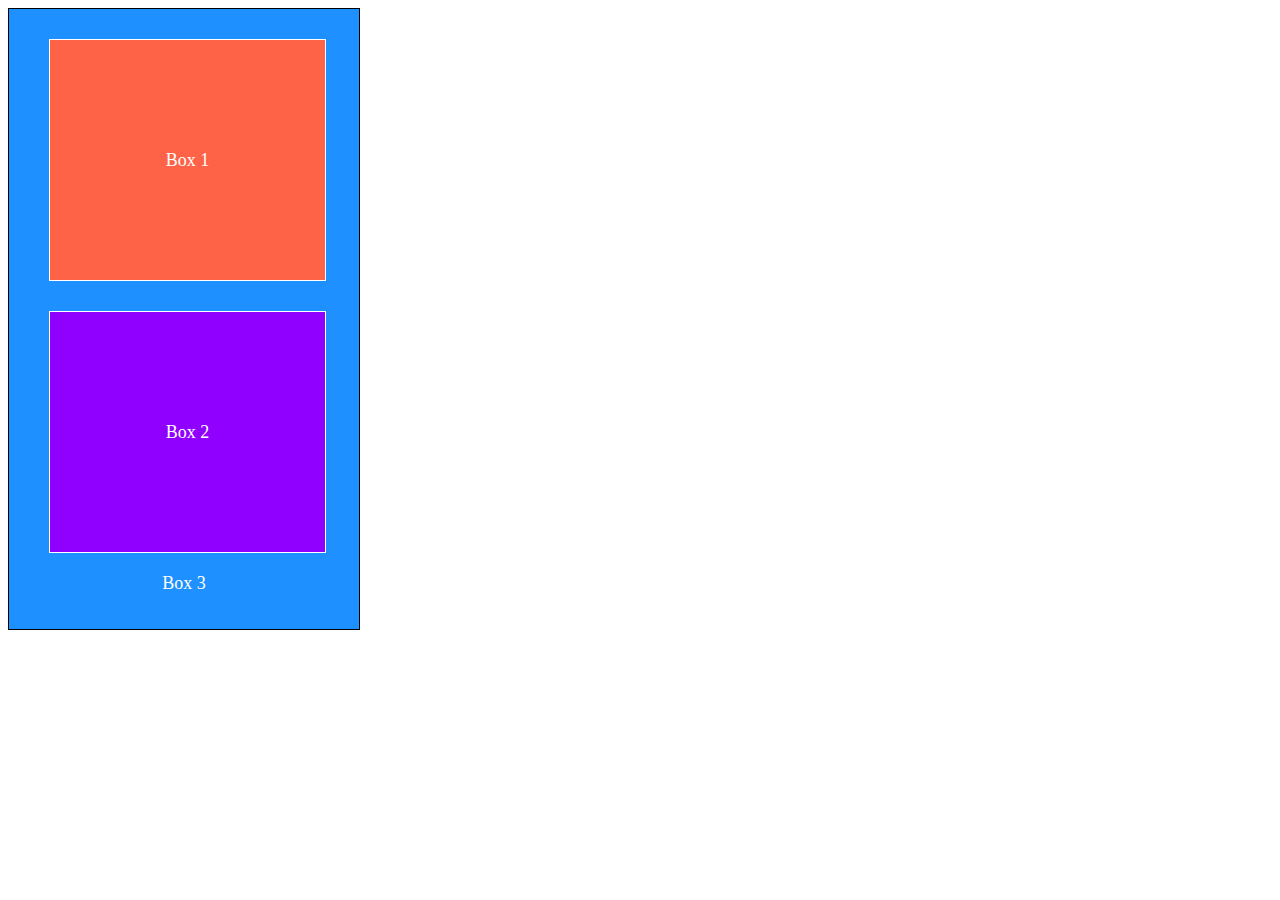
==== 0x01-intro_to_css_and_html/index.html @ 1842f32e "Add Assignment two" ====
<!DOCTYPE html>
<html lang="en">
<head>
    <meta charset="UTF-8">
    <meta http-equiv="X-UA-Compatible" content="IE=edge">
    <meta name="viewport" content="width=device-width, initial-scale=1.0">
    <title> Assignment 2 </title>
    <link rel="stylesheet" href="styles.css">
</head>
<body>
    <div class="boxThree">
       
        <div class=" box boxOne"> 
        <p> Box 1</p>
            
        </div>
        <div class=" box boxTwo"> 
        <P> Box 2</P>

        </div>
        <p>Box 3</p>
    </div>
    
</body>
</html>
---- 0x01-intro_to_css_and_html/styles.css ----
.box{
    display: flex;
    align-items: center;
    justify-content: center;
}
.boxThree{
    width: 350px;
    height:620px;
    background: dodgerblue;
    border: 1px solid #000000;
    margin: 0px 0px 0px 0px;
    text-align: center;
    color: white;
    font-size: large;
    
}
.boxOne{
    width: 275px;
    height:240px;
    background: tomato;
    border: 1px solid #ffffff;
    margin: 30px 0px 20px 40px;
}
.boxTwo{
    width: 275px;
    height:240px;
    background: #8F00FF;
    border: 1px solid #ffffff;
    margin: 30px 0px 20px 40px;

}
.book{
    display: flex;
    flex-wrap: wrap;
    max-width: 1024px;
    margin: 0px 20px 0px 20px;

}
.book > div{
    background-color: grey;
    width: 1000px;
    margin: 10px;
    text-align: center;
    line-height: 75px;
}
@media only screen and (min-width: 540px) {
  
    .book > div {width: 100px;}
}
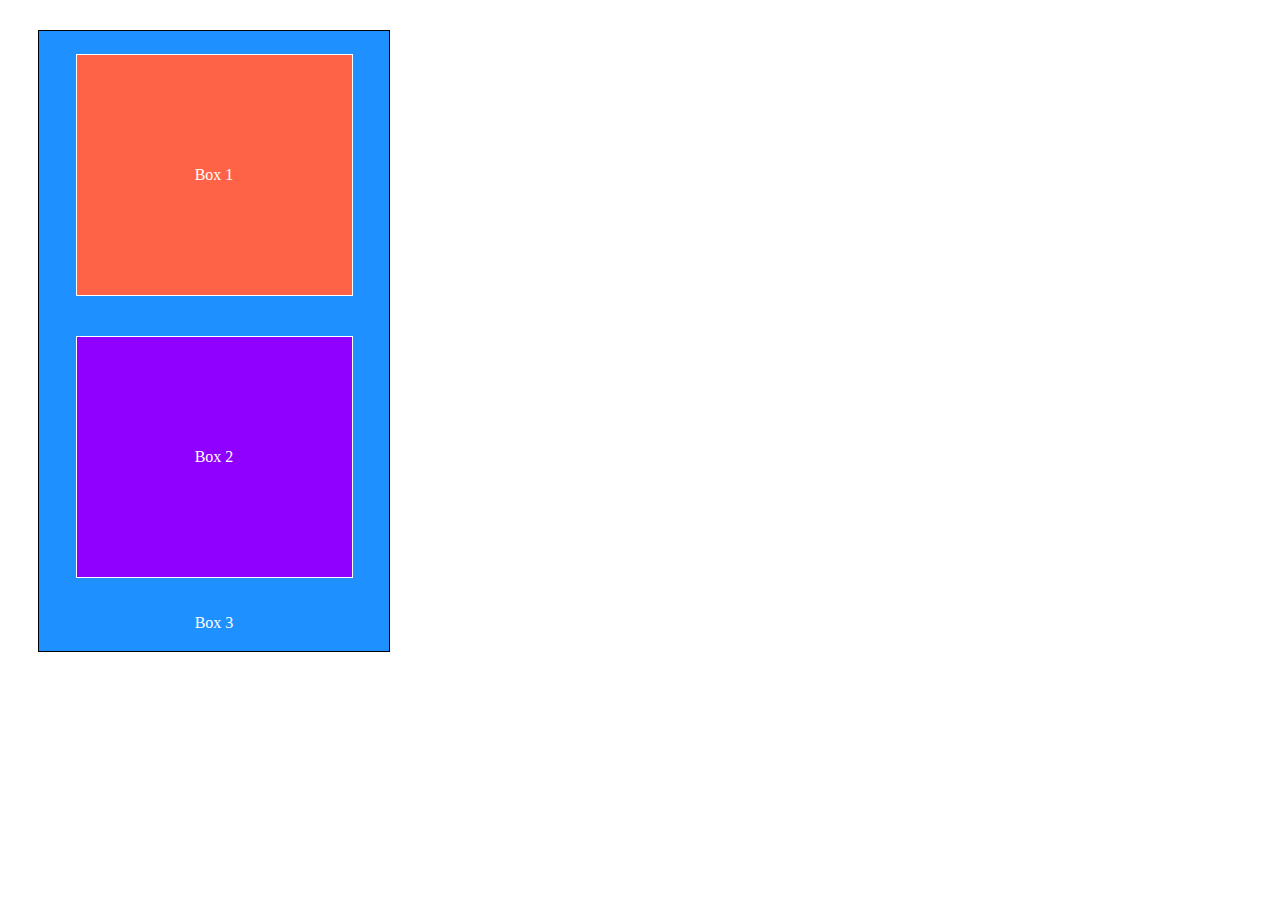
==== commit d1df30ee: "Add assignment 2" ====
--- a/0x01-intro_to_css_and_html/index.html
+++ b/0x01-intro_to_css_and_html/index.html
@@ -1,25 +1,19 @@
 <!DOCTYPE html>
 <html lang="en">
 <head>
-    <meta charset="UTF-8">
-    <meta http-equiv="X-UA-Compatible" content="IE=edge">
-    <meta name="viewport" content="width=device-width, initial-scale=1.0">
-    <title> Assignment 2 </title>
-    <link rel="stylesheet" href="styles.css">
+    
+    <title>Colored Boxes</title>
+    <link  rel="stylesheet" href="styles.css">
 </head>
 <body>
     <div class="boxThree">
-       
-        <div class=" box boxOne"> 
-        <p> Box 1</p>
-            
+        <div class="box boxOne">
+            <p>Box 1</p>
         </div>
-        <div class=" box boxTwo"> 
-        <P> Box 2</P>
-
+        <div class="box boxTwo">
+            <p>Box 2</p>
         </div>
-        <p>Box 3</p>
+        <p>Box 3 </p>
     </div>
-    
 </body>
-</html>+</html>
--- a/0x01-intro_to_css_and_html/styles.css
+++ b/0x01-intro_to_css_and_html/styles.css
@@ -1,51 +1,69 @@
-.box{
+.boxThree {
     display: flex;
     align-items: center;
     justify-content: center;
+    flex-flow: column;
+    width: 350px;
+    height: 620px;
+    background-color: dodgerblue;
+    border: 1px solid #000000;
+    margin: 30px;
 }
-.boxThree{
-    width: 350px;
-    height:620px;
-    background: dodgerblue;
-    border: 1px solid #000000;
-    margin: 0px 0px 0px 0px;
-    text-align: center;
+
+p{
     color: white;
-    font-size: large;
-    
 }
-.boxOne{
+
+.box {
+    display: flex;
+    align-items: center;
+    justify-content: center;
+    color: white;
+}
+
+.boxOne {
     width: 275px;
-    height:240px;
-    background: tomato;
+    height: 240px;
+    background-color: tomato;
     border: 1px solid #ffffff;
-    margin: 30px 0px 20px 40px;
+    margin: 20px;
 }
-.boxTwo{
+
+.boxTwo {
     width: 275px;
-    height:240px;
-    background: #8F00FF;
+    height: 240px;
+    background-color: #8F00FF;
     border: 1px solid #ffffff;
-    margin: 30px 0px 20px 40px;
+    margin: 20px;
+}
+
+  .boxes {
+    height: 150px;
+    background-color: #504f4f;
+    margin-bottom: 20px;
+  }
+  
+  /*Mobile View*/
+ @media (min-width: 360px) and (max-width: 640px) {
+    .boxes {
+        width: calc(100% - 20px);
+    }
+    .outerBox{
+        flex-direction: row;
+    }
 
 }
-.book{
-    display: flex;
-    flex-wrap: wrap;
-    max-width: 1024px;
-    margin: 0px 20px 0px 20px;
+    /*Desktop View*/
+  @media screen and (min-width: 1024px) {
+    .boxes {
+      width: calc(25% - 20px);
+    }
+    .outerBox {
+        display: flex;
+        flex-wrap: wrap;
+        justify-content: space-between;
+        margin: 0 auto;
+      }
+  }
 
-}
-.book > div{
-    background-color: grey;
-    width: 1000px;
-    margin: 10px;
-    text-align: center;
-    line-height: 75px;
-}
-@media only screen and (min-width: 540px) {
-  
-    .book > div {width: 100px;}
-}
-    
-
+     
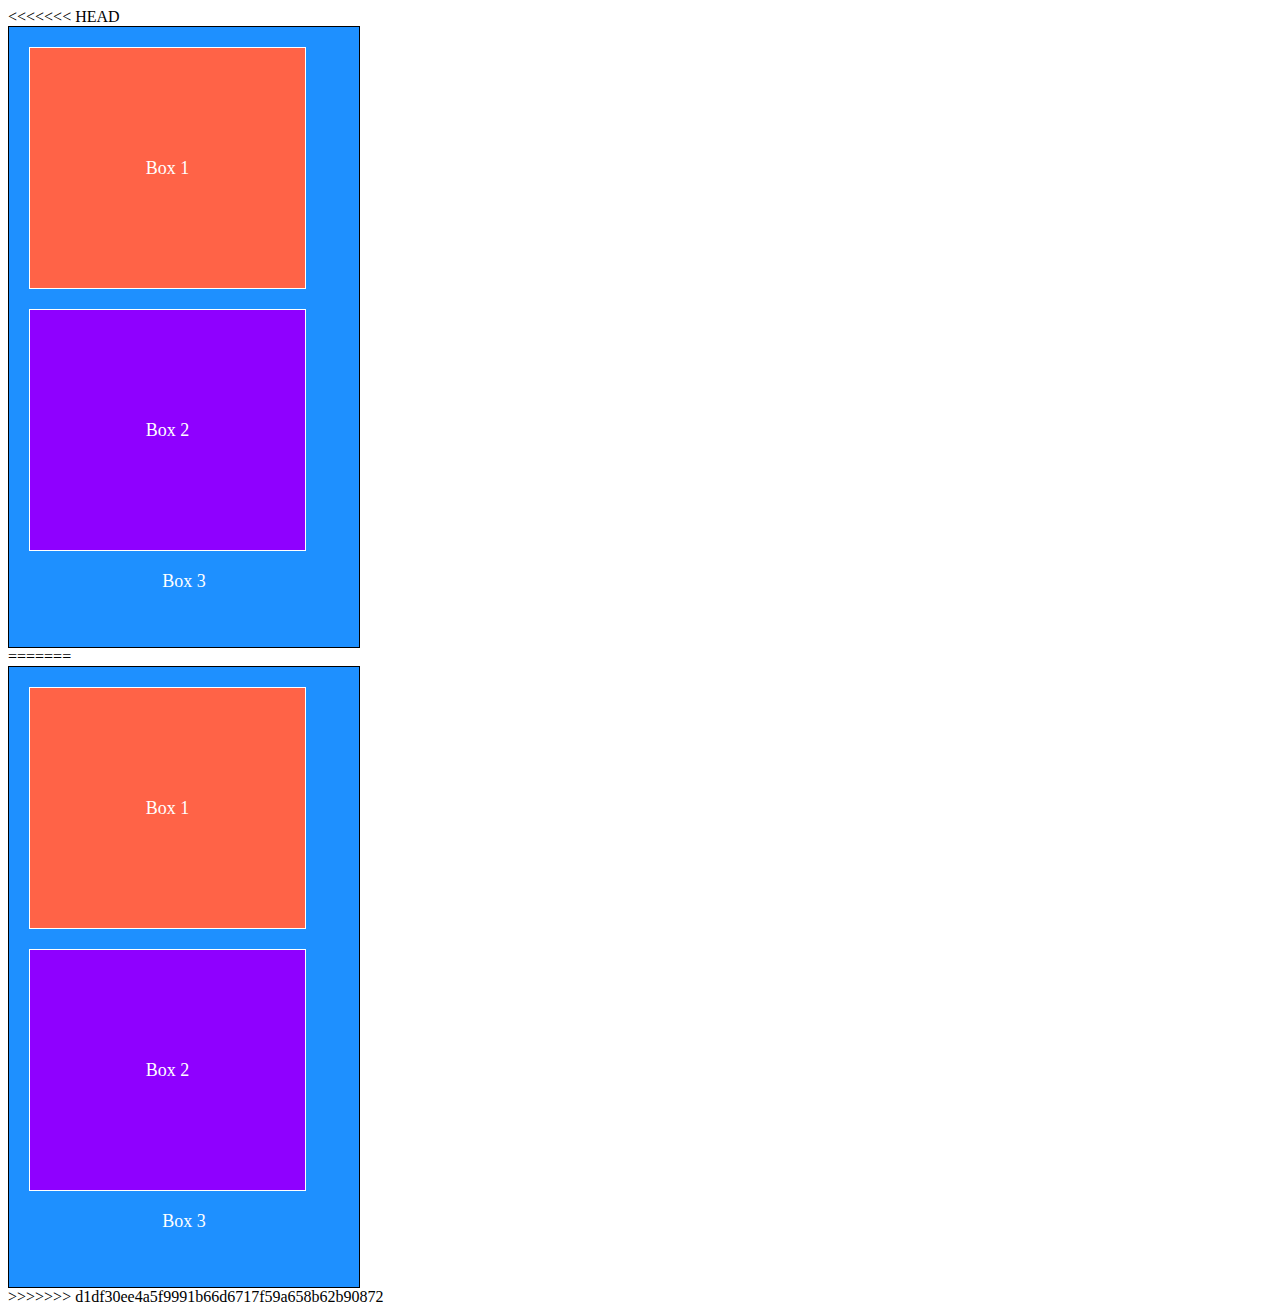
==== commit 6ec87638: "Merge branch 'main' of https://github.com/Milligosh/Enyata-academy-2023" ====
--- a/0x01-intro_to_css_and_html/index.html
+++ b/0x01-intro_to_css_and_html/index.html
@@ -1,6 +1,30 @@
 <!DOCTYPE html>
 <html lang="en">
 <head>
+<<<<<<< HEAD
+    <meta charset="UTF-8">
+    <meta http-equiv="X-UA-Compatible" content="IE=edge">
+    <meta name="viewport" content="width=device-width, initial-scale=1.0">
+    <title> Assignment 2 </title>
+    <link rel="stylesheet" href="styles.css">
+</head>
+<body>
+    <div class="boxThree">
+       
+        <div class=" box boxOne"> 
+        <p> Box 1</p>
+            
+        </div>
+        <div class=" box boxTwo"> 
+        <P> Box 2</P>
+
+        </div>
+        <p>Box 3</p>
+    </div>
+    
+</body>
+</html>
+=======
     
     <title>Colored Boxes</title>
     <link  rel="stylesheet" href="styles.css">
@@ -17,3 +41,4 @@
     </div>
 </body>
 </html>
+>>>>>>> d1df30ee4a5f9991b66d6717f59a658b62b90872
--- a/0x01-intro_to_css_and_html/styles.css
+++ b/0x01-intro_to_css_and_html/styles.css
@@ -1,3 +1,56 @@
+<<<<<<< HEAD
+.box{
+    display: flex;
+    align-items: center;
+    justify-content: center;
+}
+.boxThree{
+    width: 350px;
+    height:620px;
+    background: dodgerblue;
+    border: 1px solid #000000;
+    margin: 0px 0px 0px 0px;
+    text-align: center;
+    color: white;
+    font-size: large;
+    
+}
+.boxOne{
+    width: 275px;
+    height:240px;
+    background: tomato;
+    border: 1px solid #ffffff;
+    margin: 30px 0px 20px 40px;
+}
+.boxTwo{
+    width: 275px;
+    height:240px;
+    background: #8F00FF;
+    border: 1px solid #ffffff;
+    margin: 30px 0px 20px 40px;
+
+}
+.book{
+    display: flex;
+    flex-wrap: wrap;
+    max-width: 1024px;
+    margin: 0px 20px 0px 20px;
+
+}
+.book > div{
+    background-color: grey;
+    width: 1000px;
+    margin: 10px;
+    text-align: center;
+    line-height: 75px;
+}
+@media only screen and (min-width: 540px) {
+  
+    .book > div {width: 100px;}
+}
+    
+
+=======
 .boxThree {
     display: flex;
     align-items: center;
@@ -67,3 +120,4 @@
   }
 
      
+>>>>>>> d1df30ee4a5f9991b66d6717f59a658b62b90872
--- a/0x01-intro_to_css_and_html/styles.css
+++ b/0x01-intro_to_css_and_html/styles.css
@@ -1,3 +1,56 @@
+<<<<<<< HEAD
+.box{
+    display: flex;
+    align-items: center;
+    justify-content: center;
+}
+.boxThree{
+    width: 350px;
+    height:620px;
+    background: dodgerblue;
+    border: 1px solid #000000;
+    margin: 0px 0px 0px 0px;
+    text-align: center;
+    color: white;
+    font-size: large;
+    
+}
+.boxOne{
+    width: 275px;
+    height:240px;
+    background: tomato;
+    border: 1px solid #ffffff;
+    margin: 30px 0px 20px 40px;
+}
+.boxTwo{
+    width: 275px;
+    height:240px;
+    background: #8F00FF;
+    border: 1px solid #ffffff;
+    margin: 30px 0px 20px 40px;
+
+}
+.book{
+    display: flex;
+    flex-wrap: wrap;
+    max-width: 1024px;
+    margin: 0px 20px 0px 20px;
+
+}
+.book > div{
+    background-color: grey;
+    width: 1000px;
+    margin: 10px;
+    text-align: center;
+    line-height: 75px;
+}
+@media only screen and (min-width: 540px) {
+  
+    .book > div {width: 100px;}
+}
+    
+
+=======
 .boxThree {
     display: flex;
     align-items: center;
@@ -67,3 +120,4 @@
   }
 
      
+>>>>>>> d1df30ee4a5f9991b66d6717f59a658b62b90872
